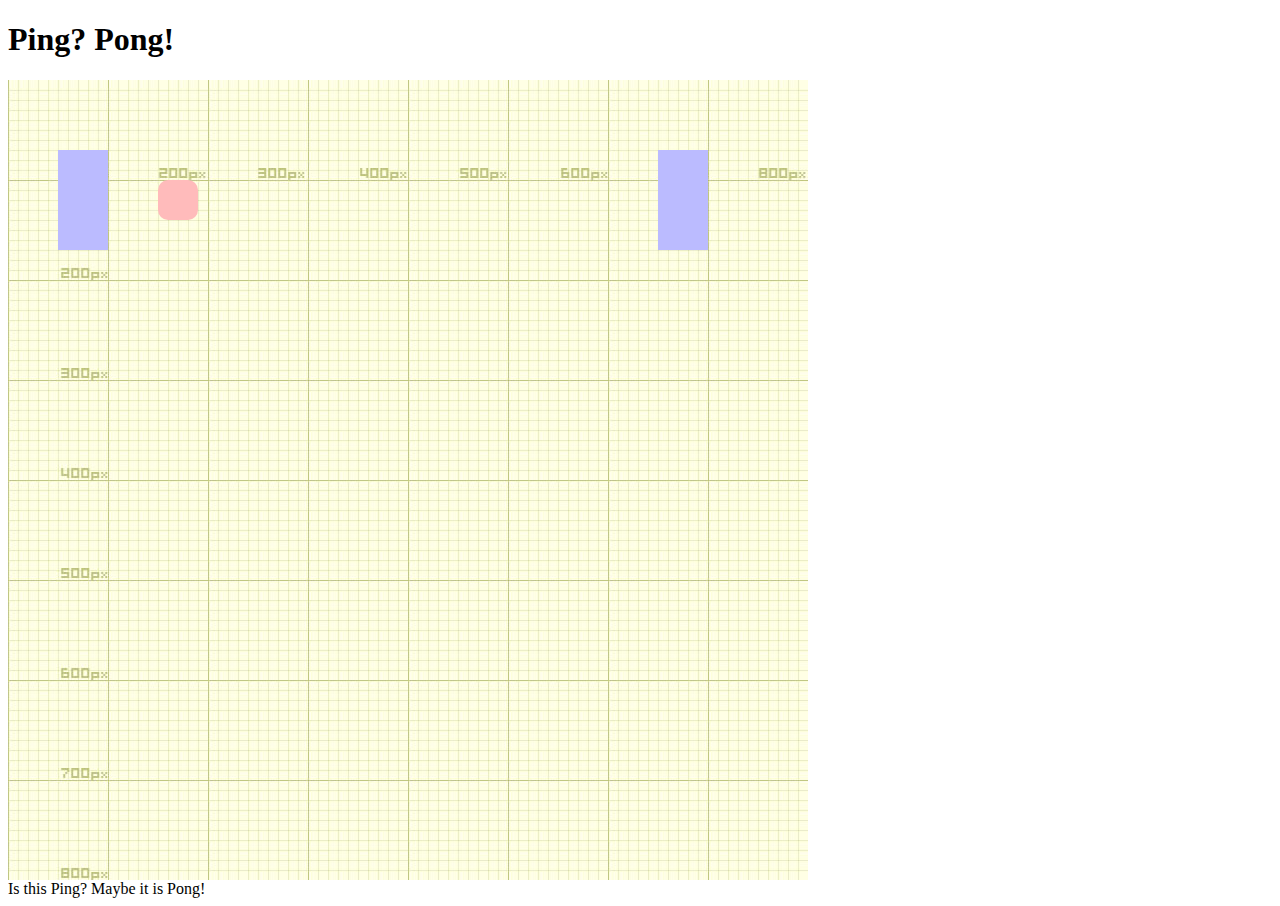
==== PingPong/index.html @ 4018852a "Initial Commit" ====
﻿<!DOCTYPE html>
<html lang="en" xmlns="http://www.w3.org/1999/xhtml">
<head>
    <meta charset="utf-8" />
    <title>Ping? Pong!</title>
    <style>
        #playground {
            background: #e0ffe0 url('images/pixel_grid.jpg');
            width: 800px;
            height: 800px;
            position: relative;
            overflow: hidden;
        }
        #ball
        {
            background: #fbb;
            position: absolute;
            width: 40px;
            height: 40px;
            left: 150px;
            top: 100px;
            border-radius: 10px;
        }
        .paddle
        {
            background: #bbf;
            left: 50px;
            top: 70px;
            position: absolute;
            width: 50px;
            height: 100px;
        }
        #paddleB
        {
            left: 650px;
        }
    </style>

</head>
<body>
    <header>
        <h1>Ping? Pong!</h1>
    </header>
    <div id="game">
        <div id="playground">
            <div id="paddleA" class="paddle"></div>
            <div id="paddleB" class="paddle"></div>
            <div id="ball"></div>
        </div>
    </div>
    <footer>
        Is this Ping? Maybe it is Pong!
    </footer>
    <script src="js/jquery-2.0.3.min.js"></script>
    <script src="js/pingpong.js"></script>
    <script>
        $(function () {
            alert("Welcome to the Ping? Pong! battle.");
        })
    </script>
</body>
</html>
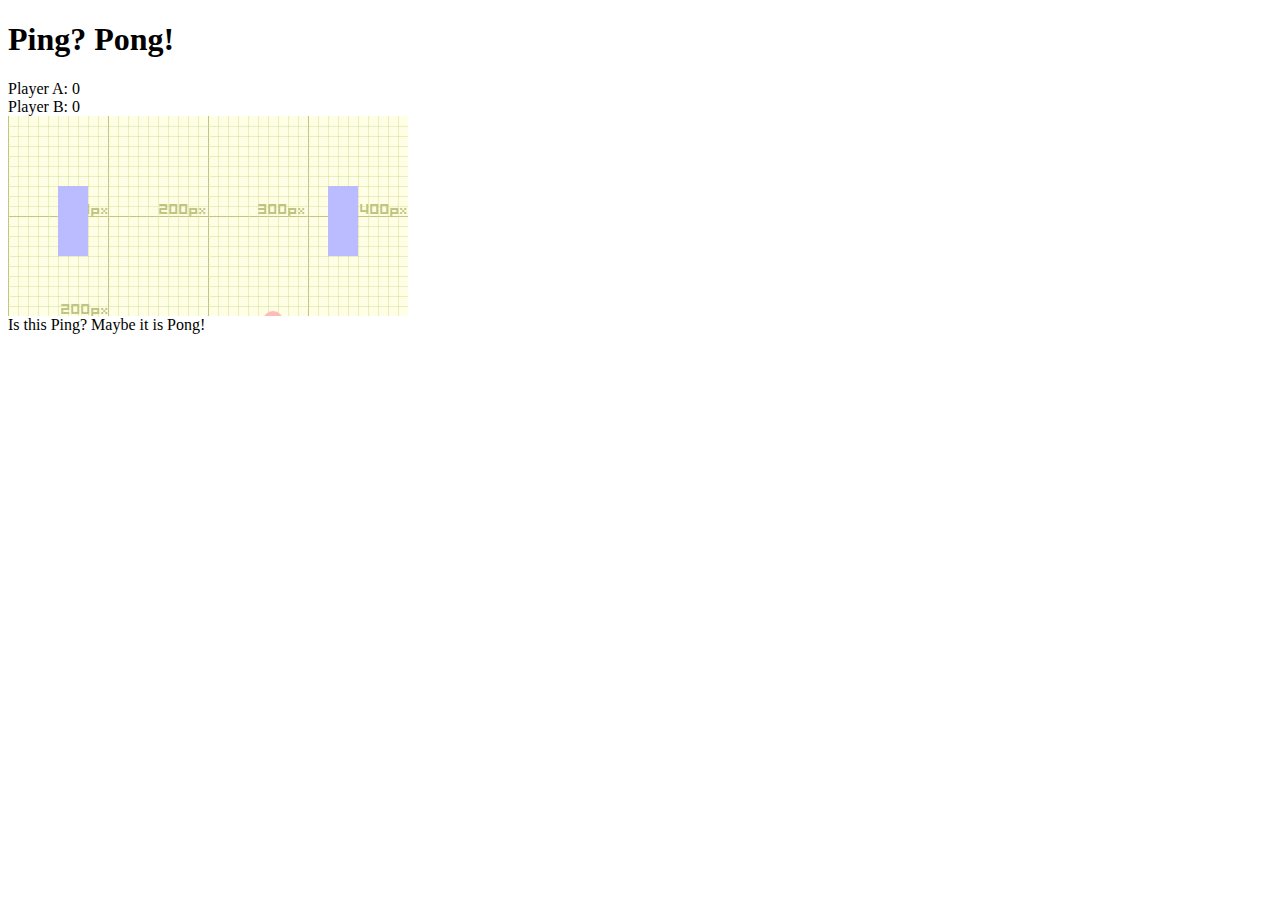
==== commit 2f571674: "Found recenter back up" ====
--- a/PingPong/index.html
+++ b/PingPong/index.html
@@ -6,8 +6,8 @@
     <style>
         #playground {
             background: #e0ffe0 url('images/pixel_grid.jpg');
-            width: 800px;
-            height: 800px;
+            width: 400px;
+            height: 200px;
             position: relative;
             overflow: hidden;
         }
@@ -15,8 +15,8 @@
         {
             background: #fbb;
             position: absolute;
-            width: 40px;
-            height: 40px;
+            width: 20px;
+            height: 20px;
             left: 150px;
             top: 100px;
             border-radius: 10px;
@@ -27,12 +27,12 @@
             left: 50px;
             top: 70px;
             position: absolute;
-            width: 50px;
-            height: 100px;
+            width: 30px;
+            height: 70px;
         }
         #paddleB
         {
-            left: 650px;
+            left: 320px;
         }
     </style>
 
@@ -41,6 +41,10 @@
     <header>
         <h1>Ping? Pong!</h1>
     </header>
+    <div id="scoreboard">
+        <div class="score">Player A: <span id="scoreA">0</span></div>
+        <div class="score">Player B: <span id="scoreB">0</span></div>
+    </div>
     <div id="game">
         <div id="playground">
             <div id="paddleA" class="paddle"></div>
